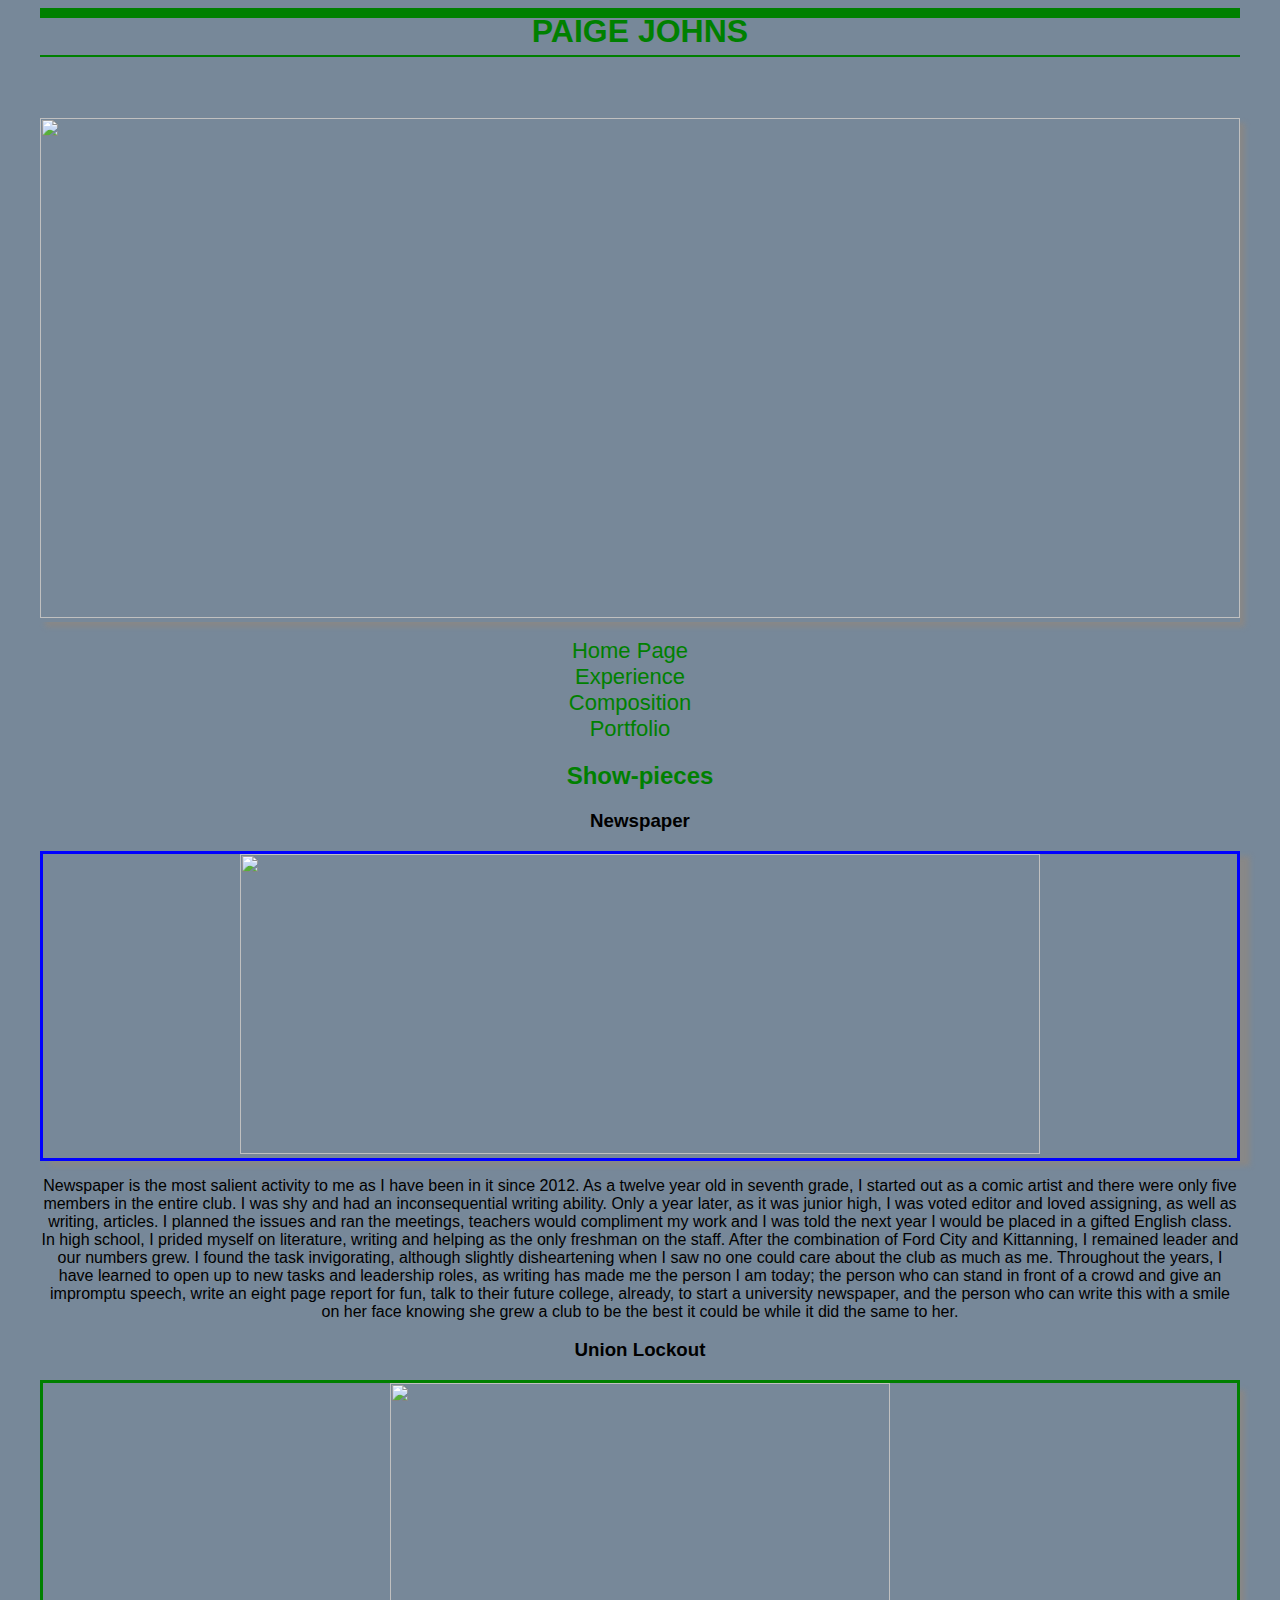
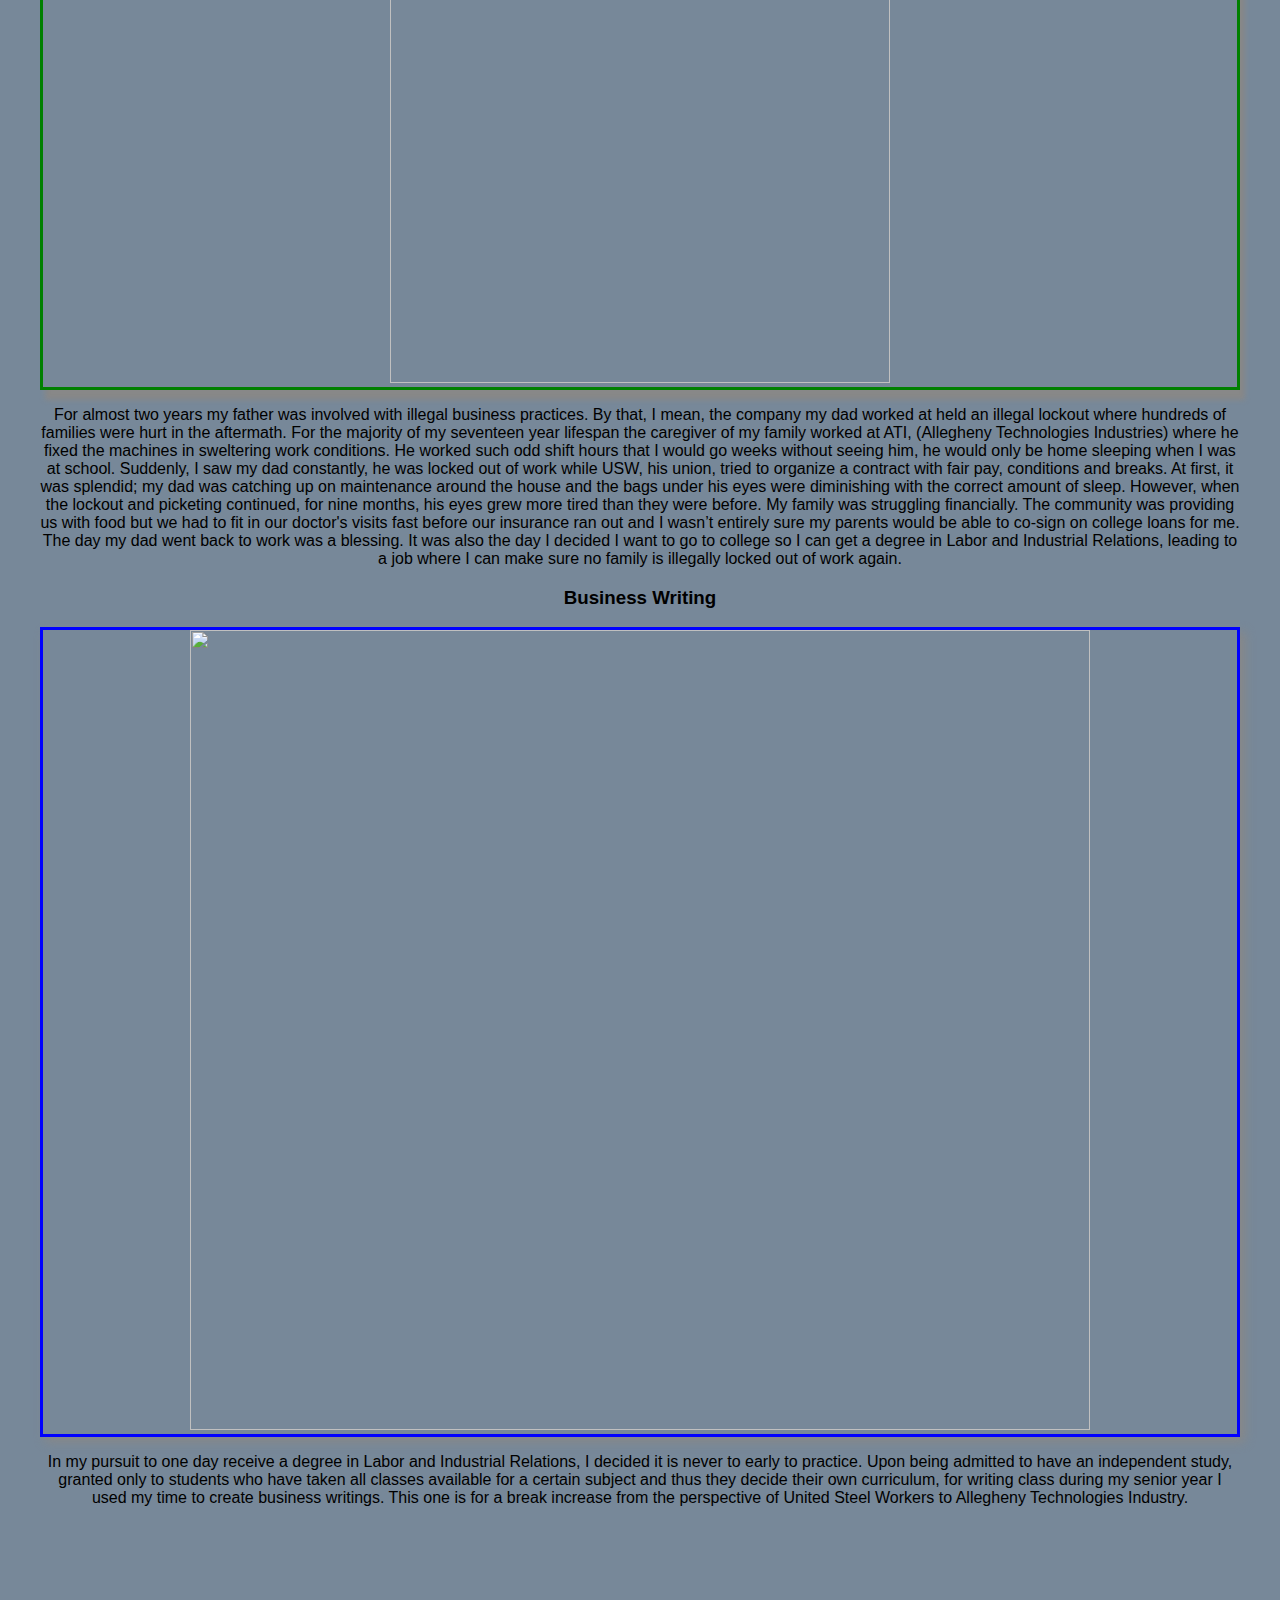
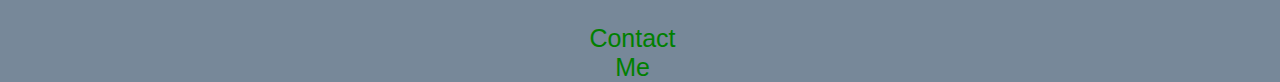
==== composition.html @ d5c85537 "Add files via upload" ====
<!DOCTYPE html>
<html>
	<head>
		<body style="background-color:LightSlateGray ;">
			<title>Paige's ePorfolio Compositions</title>
			
			<link rel="stylesheet" type = "text/css" href = "global.css">
	</head>
	
	<body>
	
	<div id = "wrapper">
		
			<div id = "header">	
				<h1><center>PAIGE JOHNS</center></h1>
			</div>
			
			<div id = "main_pic">
				<img src="images/look.jpg"width="1200"height="500"/>
			</div>
			
		<div id = "main_nav"><center>
			<ul>
				<li><a href = "index.html">Home Page</a></li>
				<li><a href = "experience.html">Experience</a></li>
				<li><a href = "composition.html">Composition</a></li>
				<li><a href = "resume.html">Portfolio</a></li>
			</ul></center>
		</div>
		
		<div id ="comp"><center>
			<h2>Show-pieces</h2>
		</div>
		
			<div id ="news"><center>
				<h3>Newspaper</h3>
			</div>
			
			<div id="newspaper_img"><center>
				<img src="images/newspaper1.jpg"width="800"height="300"/>
			</div>
		
				<p><center>Newspaper is the most salient activity to me as I have been in it since 2012. As a twelve year old in seventh grade, I started out as a comic artist and there were only five members in the entire club. I was shy and had an inconsequential writing ability. Only a year later, as it was junior high, I was voted editor and loved assigning, as well as writing, articles. I planned the issues and ran the meetings, teachers would compliment my work and I was told the next year I would be placed in a gifted English class. In high school, I prided myself on literature, writing and helping as the only freshman on the staff. After the combination of Ford City and Kittanning, I remained leader and our numbers grew. I found the task invigorating, although slightly disheartening when I saw no one could care about the club as much as me.  Throughout the years, I have learned to open up to new tasks and leadership roles, as writing has made me the person I am today; the person who can stand in front of a crowd and give an impromptu speech, write an eight page report for fun, talk to their future college, already, to start a university newspaper, and the person who can write this with a smile on her face knowing she grew a club to be the best it could be while it did the same to her.
				</center></p>
		
			<div id ="union"><center>
				<h3>Union Lockout</h3>
			</div>
		
		<div id="union_img"><center>
			<img src="images/union.png"width="500"height="600"/>
		</div>
		
				<p><center>For almost two years my father was involved with illegal business practices. By that, I mean, the company my dad worked at held an illegal lockout where hundreds of families were hurt in the aftermath. For the majority of my seventeen year lifespan the caregiver of my family worked at ATI, (Allegheny Technologies Industries) where he fixed the machines in sweltering work conditions. He worked such odd shift hours that I would go weeks without seeing him, he would only be home sleeping when I was at school. Suddenly, I saw my dad constantly, he was locked out of work while USW, his union, tried to organize a contract with fair pay, conditions and breaks. At first, it was splendid; my dad was catching up on maintenance around the house and the bags under his eyes were diminishing with the correct amount of sleep. However, when the lockout and picketing continued, for nine months, his eyes grew more tired than they were before. My family was struggling financially. The community was providing us with food but we had to fit in our doctor's visits fast before our insurance ran out and I wasn’t entirely sure my parents would be able to co-sign on college loans for me. The day my dad went back to work was a blessing. It was also the day I decided I want to go to college so I can get a degree in Labor and Industrial Relations, leading to a job where I can make sure no family is illegally locked out of work again.</center></p>
		
			<div id ="bus"><center>
				<h3>Business Writing</h3>
			</div>
		
		<div id="bus_img"><center>
			<img src="images/business.png"width="900"height="800"/>
		</div>
		
				<p><center>In my pursuit to one day receive a degree in Labor and Industrial Relations, I decided it is never to early to practice. Upon being admitted to have an independent study, granted only to students who have taken all classes available for a certain subject and thus they decide their own curriculum, for writing class during my senior year I used my time to create business writings. This one is for a break increase from the perspective of United Steel Workers to Allegheny Technologies Industry.</center></p>
		
		<div id = "footer2">
			<ul>
				<li><a href = "contact.html">Contact Me</a></li>
			</ul>
		</div>
		
	</div>
	</body>
</html>
---- global.css ----
body{
	font-family: 	Roboto, Arial, sans-serif;
}

#wrapper{
	width:	 		1200px;
	margin: 		0 auto;
}

#header{
	height:				 10px;
	width:				 100%;
	background-color: 	green;
	margin-bottom:		100px;
	color:				green;
}

#header h1{
	border-bottom: 	2px solid green;
	padding: 		5px;
	margin: 		0 auto;
}

#main_pic{
	box-shadow: 	5px 5px 5px #888888;
}

#main_nav{
	margin:			10px 400px 0 300px;
}

#main_nav a{
	text-decoration: none;
	color: 			green;
	font-size:		22px;
}

#main_nav a:hover{
	font-weight: bold;
}

#main_nav li{
	display: 	inline-block;
	width: 		500px;
	text-align: center;
}

#pic{
	padding-top:	10px;
	border:		solid black 1px;
}

#square{
	padding-top:	10px;
	border:		solid black 5px;
}

#main_content{
	width: 			800px;
	float: 			left;
	margin: 		0px 50px 50px 200px;
	line-height: 	2em;
	font-size:		25px;
}

#title{
	margin: 	0 auto;
	color: 		green;
	font-size:	25px;
}

#footer{
	font-size:			25px;
	padding-top:		10px;
	padding-left:		90px;
}

#footer a:hover{
	font-weight: bold;
}

#footer ul{
	position: 	absolute;
	margin: 	100px 0 0 400px;
}

#footer li{
	display:	 	inline-block;
	width:			 125px;
	color:			 green;
	text-align: 	center;
}

#footer a{
	color: 			green;
	text-decoration: none;
}

#talk{
	font-family:	Hobo Std;
}

#email{
	color:			green;
	border:			black solid;
	float: 			left;
	font-size:		26px;
	padding:		30px 30px;
	font-family:	courier;
	margin-right:	250px;
}

#logo{
	float:			 left;
}

#profile_img{
	border: solid black 5px;
	background-color: black;
}

#social{
		float:			left;
		margin-bottom:	100px;
		margin-left:	900px;
		margin-top:		13px;
		position:		absolute;
}

#social a{
	color: 			black;
}

#social li{
		line-height: 	5em;
}

#head h2{
	color:	green;
}

#ed h2{
	color:	green;
}

#personal h2{
	color:	green;
}

#awards h2{
	color:	green;
}

#extra h2{
	color:	green;
}

#footer1{
	font-size:			25px;
	padding-top:		1px;
	padding-left:		90px;
}

#footer1 a:hover{
	font-weight: bold;
}

#footer1 ul{
	position: 	absolute;
	margin: 	100px 0 0 400px;
}

#footer1 li{
	display:	 	inline-block;
	width:			 125px;
	color:			 green;
	text-align: 	center;
}

#footer1 a{
	color: 			green;
	text-decoration: none;
}

#comp h2{
	color: green;
}

#newspaper_img{
	border: solid blue;
	box-shadow: 10px 5px 5px #888888;
}

#union_img{
	border: solid green;
	box-shadow: 	5px 10px 5px #888888;
}

#bus_img{
	border: solid blue;
	box-shadow: 	5px 5px 10px #888888;
}

#footer2{
	font-size:			25px;
	padding-top:		1px;
	padding-left:		90px;
}

#footer2 a:hover{
	font-weight: bold;
}

#footer2 ul{
	position: 	absolute;
	margin: 	100px 0 0 400px;
}

#footer2 li{
	display:	 	inline-block;
	width:			 125px;
	color:			 green;
	text-align: 	center;
}

#footer2 a{
	color: 			green;
	text-decoration: none;
}

#PFEW_img{
	border:	solid;
}

#snowplow_img{
	border:	solid;
}

#youtube{
	padding-left:	10px;
	padding-top:	5px;
}

#video_img{
	padding:	10px;
}

#background{
	background-repeat:repeat-y;
}
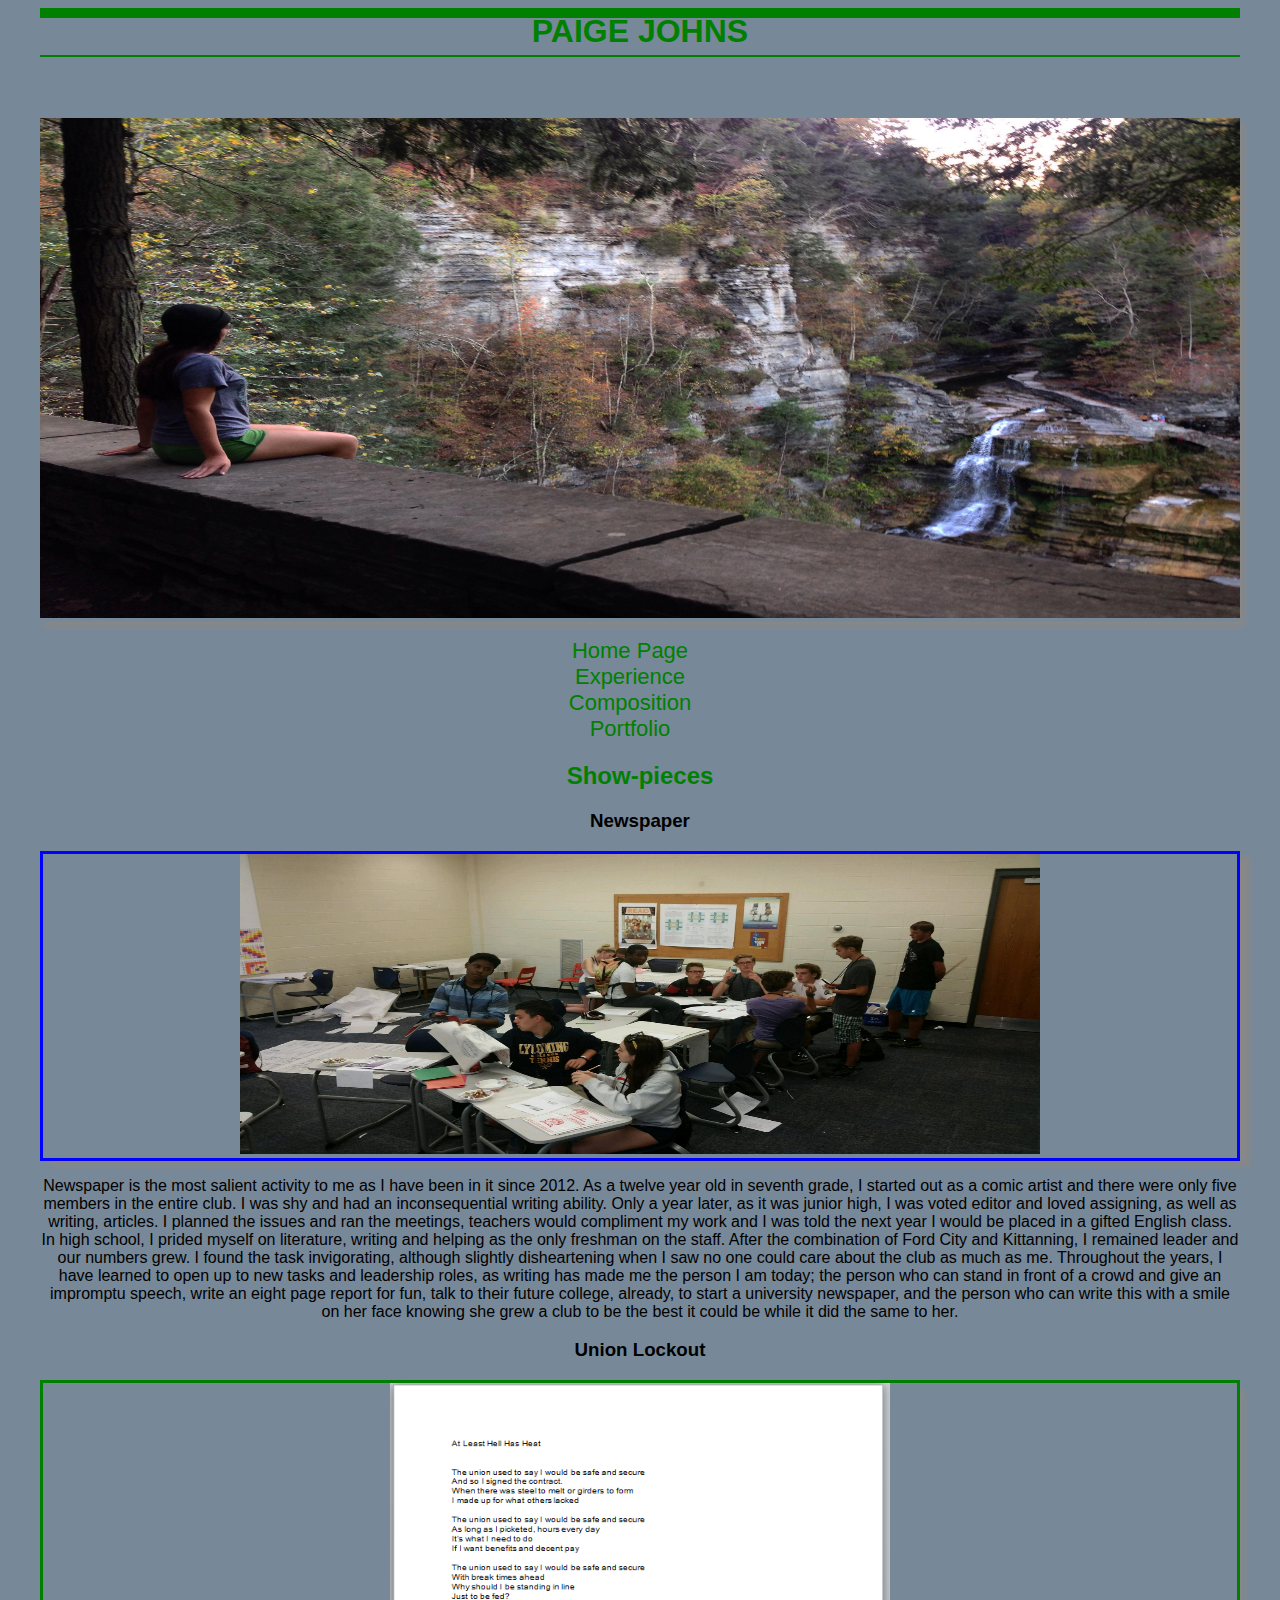
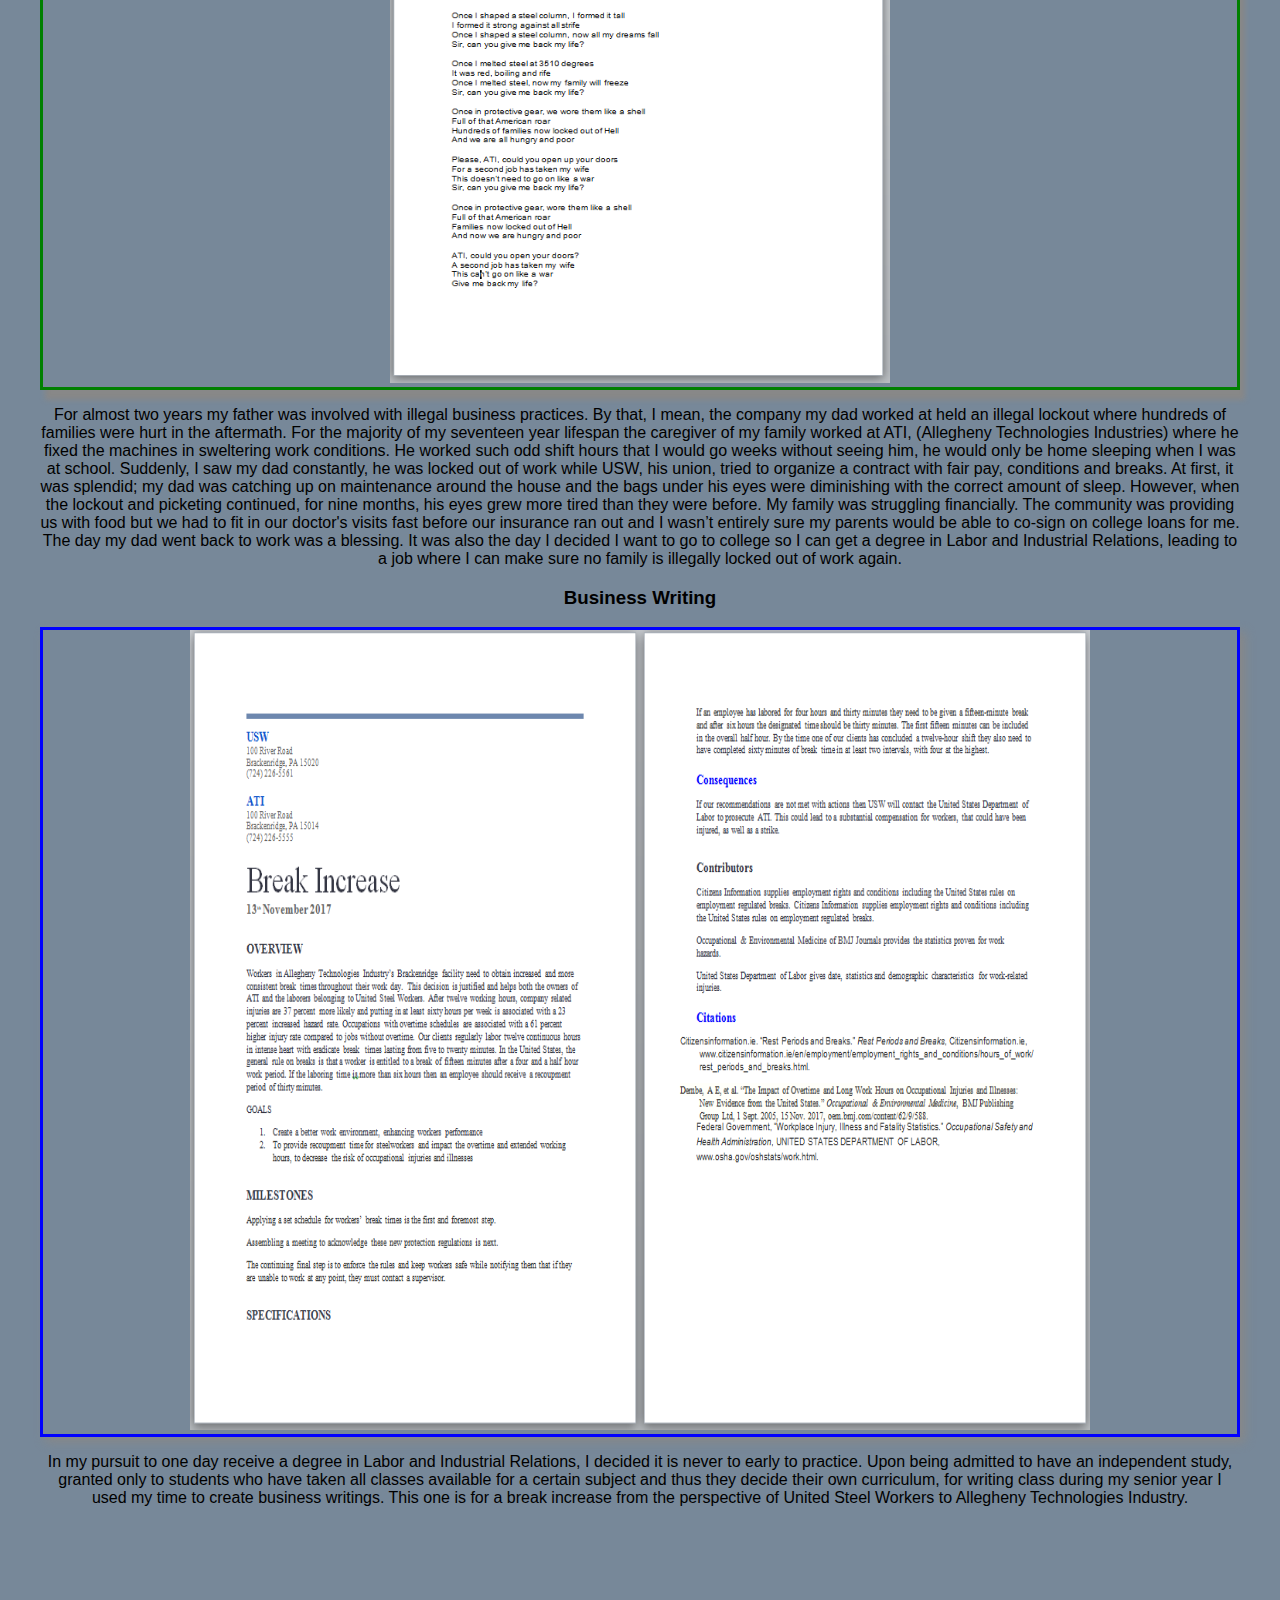
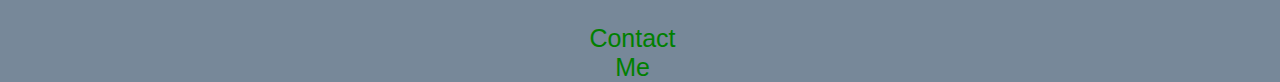
==== commit 067e7708: "Add files via upload" ====
--- a/composition.html
+++ b/composition.html
@@ -48,7 +48,7 @@
 			</div>
 		
 		<div id="union_img"><center>
-			<img src="images/union.png"width="500"height="600"/>
+			<img src="images/union.PNG"width="500"height="600"/>
 		</div>
 		
 				<p><center>For almost two years my father was involved with illegal business practices. By that, I mean, the company my dad worked at held an illegal lockout where hundreds of families were hurt in the aftermath. For the majority of my seventeen year lifespan the caregiver of my family worked at ATI, (Allegheny Technologies Industries) where he fixed the machines in sweltering work conditions. He worked such odd shift hours that I would go weeks without seeing him, he would only be home sleeping when I was at school. Suddenly, I saw my dad constantly, he was locked out of work while USW, his union, tried to organize a contract with fair pay, conditions and breaks. At first, it was splendid; my dad was catching up on maintenance around the house and the bags under his eyes were diminishing with the correct amount of sleep. However, when the lockout and picketing continued, for nine months, his eyes grew more tired than they were before. My family was struggling financially. The community was providing us with food but we had to fit in our doctor's visits fast before our insurance ran out and I wasn’t entirely sure my parents would be able to co-sign on college loans for me. The day my dad went back to work was a blessing. It was also the day I decided I want to go to college so I can get a degree in Labor and Industrial Relations, leading to a job where I can make sure no family is illegally locked out of work again.</center></p>
@@ -58,7 +58,7 @@
 			</div>
 		
 		<div id="bus_img"><center>
-			<img src="images/business.png"width="900"height="800"/>
+			<img src="images/business.PNG"width="900"height="800"/>
 		</div>
 		
 				<p><center>In my pursuit to one day receive a degree in Labor and Industrial Relations, I decided it is never to early to practice. Upon being admitted to have an independent study, granted only to students who have taken all classes available for a certain subject and thus they decide their own curriculum, for writing class during my senior year I used my time to create business writings. This one is for a break increase from the perspective of United Steel Workers to Allegheny Technologies Industry.</center></p>
